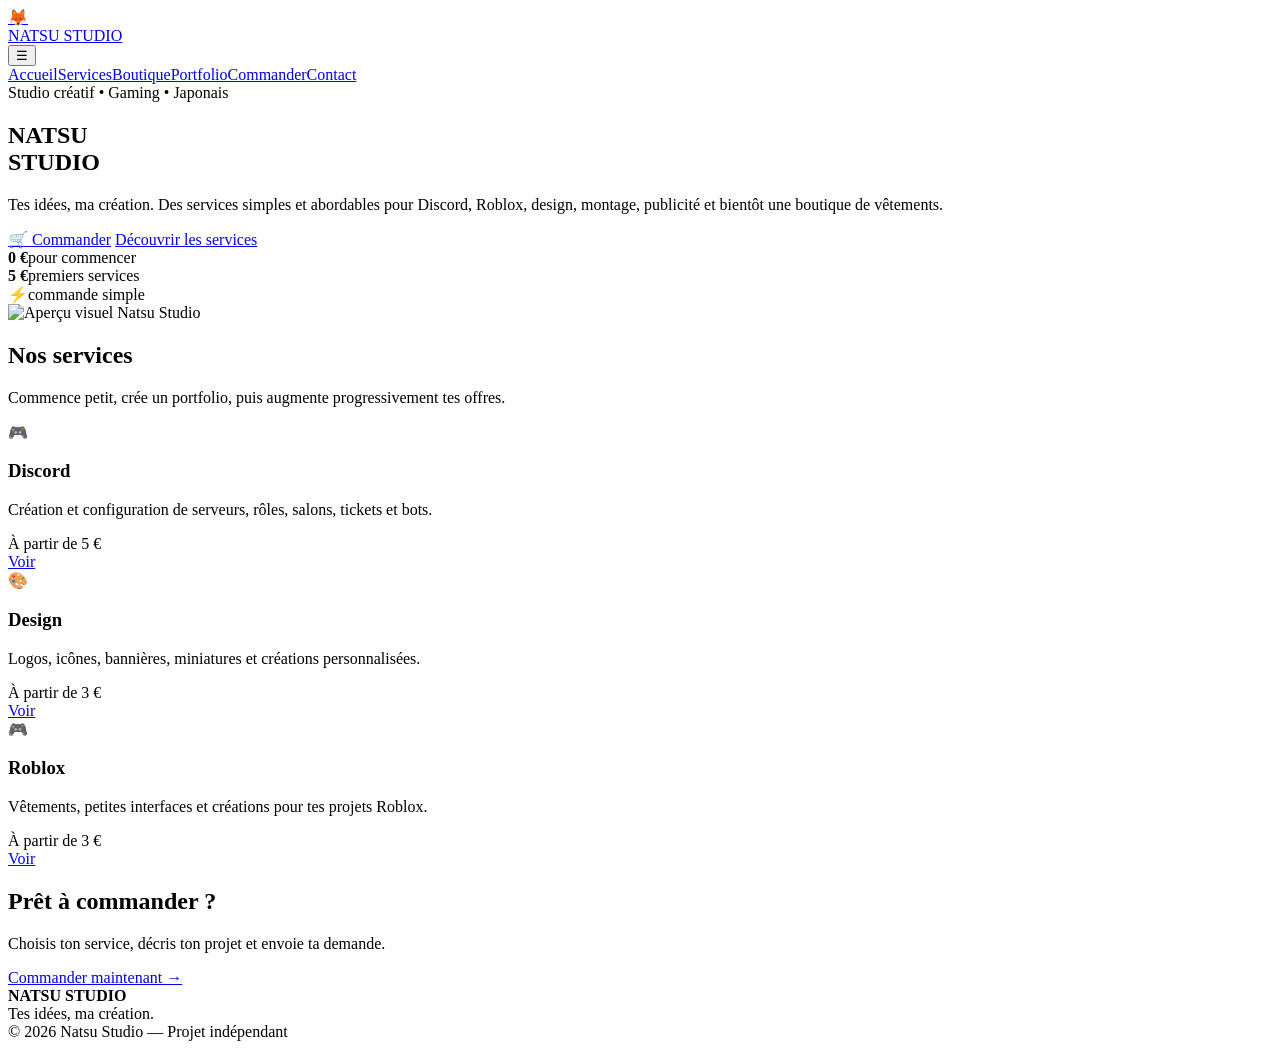
==== index.html @ b17cea8c "Add files via upload" ====
<!doctype html>
<html lang="fr">
<head>
<meta charset="utf-8">
<meta name="viewport" content="width=device-width, initial-scale=1">
<title>Accueil — Natsu Studio</title>
<meta name="description" content="Natsu Studio — Discord, design, Roblox, montage, publicité et vêtements.">
<link rel="stylesheet" href="css/style.css">
</head>
<body>

<header class="nav">
  <div class="container nav-inner">
    <a class="brand" href="index.html"><div class="brand-mark">🦊</div><div>NATSU <span>STUDIO</span></div></a>
    <button class="mobile-menu" aria-label="Menu">☰</button>
    <nav class="nav-links"><a class="active" href="index.html">Accueil</a><a class="" href="services.html">Services</a><a class="" href="boutique.html">Boutique</a><a class="" href="portfolio.html">Portfolio</a><a class="" href="commander.html">Commander</a><a class="" href="contact.html">Contact</a></nav>
  </div>
</header>

<main>
<section class="hero">
 <div class="container hero-grid">
  <div>
   <div class="eyebrow">Studio créatif • Gaming • Japonais</div>
   <h1><span>NATSU</span><br>STUDIO</h1>
   <p class="lead">Tes idées, ma création. Des services simples et abordables pour Discord, Roblox, design, montage, publicité et bientôt une boutique de vêtements.</p>
   <div class="actions">
    <a class="btn" href="commander.html">🛒 Commander</a>
    <a class="btn secondary" href="services.html">Découvrir les services</a>
   </div>
   <div class="kpi">
    <div class="card"><strong>0 €</strong><span class="small">pour commencer</span></div>
    <div class="card"><strong>5 €</strong><span class="small">premiers services</span></div>
    <div class="card"><strong>⚡</strong><span class="small">commande simple</span></div>
   </div>
  </div>
  <div class="hero-card">
   <img src="assets/natsu-studio-preview.png" alt="Aperçu visuel Natsu Studio">
  </div>
 </div>
</section>

<section class="section">
 <div class="container">
  <div class="section-head"><div><h2>Nos services</h2><p>Commence petit, crée un portfolio, puis augmente progressivement tes offres.</p></div></div>
  <div class="grid">
   <article class="card"><div class="icon">🎮</div><h3>Discord</h3><p>Création et configuration de serveurs, rôles, salons, tickets et bots.</p><div class="price">À partir de 5 €</div><a class="btn secondary" href="services.html#discord">Voir</a></article>
   <article class="card"><div class="icon">🎨</div><h3>Design</h3><p>Logos, icônes, bannières, miniatures et créations personnalisées.</p><div class="price">À partir de 3 €</div><a class="btn secondary" href="services.html#design">Voir</a></article>
   <article class="card"><div class="icon">🎮</div><h3>Roblox</h3><p>Vêtements, petites interfaces et créations pour tes projets Roblox.</p><div class="price">À partir de 3 €</div><a class="btn secondary" href="services.html#roblox">Voir</a></article>
  </div>
 </div>
</section>

<section class="section">
 <div class="container">
  <div class="banner">
   <div><h2>Prêt à commander ?</h2><p class="lead">Choisis ton service, décris ton projet et envoie ta demande.</p></div>
   <a class="btn" href="commander.html">Commander maintenant →</a>
  </div>
 </div>
</section>
</main>

<footer class="footer">
  <div class="container footer-inner">
    <div><strong>NATSU STUDIO</strong><br><span class="small">Tes idées, ma création.</span></div>
    <div class="small">© 2026 Natsu Studio — Projet indépendant</div>
  </div>
</footer>

<script src="js/script.js"></script>
</body>
</html>
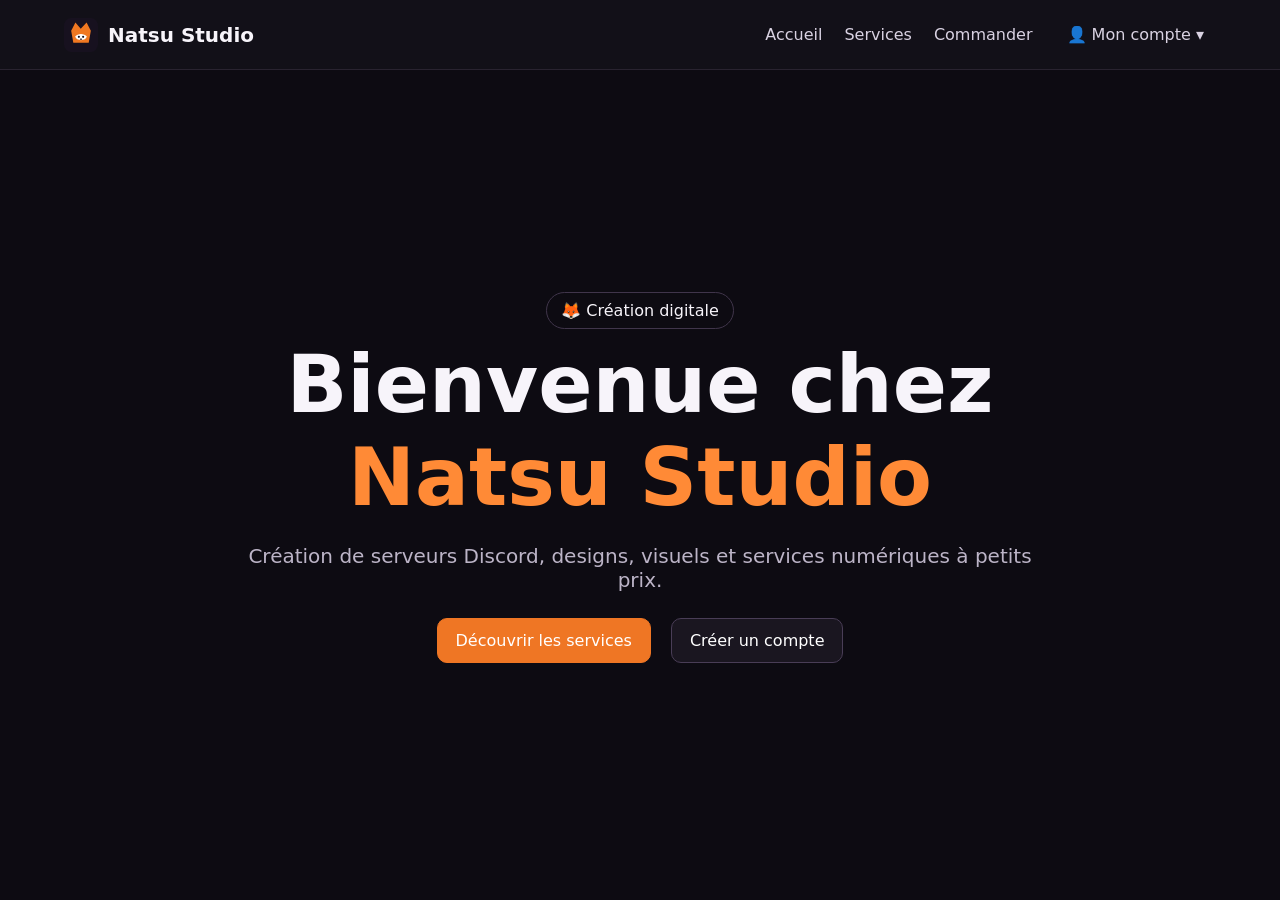
==== commit 8c655f06: "Add files via upload" ====
--- a/index.html
+++ b/index.html
@@ -2,72 +2,36 @@
 <html lang="fr">
 <head>
 <meta charset="utf-8">
-<meta name="viewport" content="width=device-width, initial-scale=1">
-<title>Accueil — Natsu Studio</title>
-<meta name="description" content="Natsu Studio — Discord, design, Roblox, montage, publicité et vêtements.">
-<link rel="stylesheet" href="css/style.css">
+<meta name="viewport" content="width=device-width,initial-scale=1">
+<title>Natsu Studio</title>
+<link rel="icon" href="favicon.svg">
+<link rel="stylesheet" href="style.css">
 </head>
 <body>
-
-<header class="nav">
-  <div class="container nav-inner">
-    <a class="brand" href="index.html"><div class="brand-mark">🦊</div><div>NATSU <span>STUDIO</span></div></a>
-    <button class="mobile-menu" aria-label="Menu">☰</button>
-    <nav class="nav-links"><a class="active" href="index.html">Accueil</a><a class="" href="services.html">Services</a><a class="" href="boutique.html">Boutique</a><a class="" href="portfolio.html">Portfolio</a><a class="" href="commander.html">Commander</a><a class="" href="contact.html">Contact</a></nav>
-  </div>
+<header class="topbar">
+  <a class="brand" href="index.html"><img src="favicon.svg" alt=""> Natsu Studio</a>
+  <nav>
+    <a href="index.html">Accueil</a>
+    <a href="services.html">Services</a>
+    <a href="orders.html">Commander</a>
+    <div class="account-menu" id="accountMenu">
+      <button id="accountButton" class="nav-button">👤 Mon compte ▾</button>
+      <div class="dropdown" id="accountDropdown">
+        <a href="account.html">👤 Mon compte</a>
+        <a href="orders.html">📦 Mes commandes</a>
+        <a href="settings.html">⚙️ Paramètres</a>
+      </div>
+    </div>
+  </nav>
 </header>
-
-<main>
-<section class="hero">
- <div class="container hero-grid">
-  <div>
-   <div class="eyebrow">Studio créatif • Gaming • Japonais</div>
-   <h1><span>NATSU</span><br>STUDIO</h1>
-   <p class="lead">Tes idées, ma création. Des services simples et abordables pour Discord, Roblox, design, montage, publicité et bientôt une boutique de vêtements.</p>
-   <div class="actions">
-    <a class="btn" href="commander.html">🛒 Commander</a>
-    <a class="btn secondary" href="services.html">Découvrir les services</a>
-   </div>
-   <div class="kpi">
-    <div class="card"><strong>0 €</strong><span class="small">pour commencer</span></div>
-    <div class="card"><strong>5 €</strong><span class="small">premiers services</span></div>
-    <div class="card"><strong>⚡</strong><span class="small">commande simple</span></div>
-   </div>
-  </div>
-  <div class="hero-card">
-   <img src="assets/natsu-studio-preview.png" alt="Aperçu visuel Natsu Studio">
-  </div>
- </div>
-</section>
-
-<section class="section">
- <div class="container">
-  <div class="section-head"><div><h2>Nos services</h2><p>Commence petit, crée un portfolio, puis augmente progressivement tes offres.</p></div></div>
-  <div class="grid">
-   <article class="card"><div class="icon">🎮</div><h3>Discord</h3><p>Création et configuration de serveurs, rôles, salons, tickets et bots.</p><div class="price">À partir de 5 €</div><a class="btn secondary" href="services.html#discord">Voir</a></article>
-   <article class="card"><div class="icon">🎨</div><h3>Design</h3><p>Logos, icônes, bannières, miniatures et créations personnalisées.</p><div class="price">À partir de 3 €</div><a class="btn secondary" href="services.html#design">Voir</a></article>
-   <article class="card"><div class="icon">🎮</div><h3>Roblox</h3><p>Vêtements, petites interfaces et créations pour tes projets Roblox.</p><div class="price">À partir de 3 €</div><a class="btn secondary" href="services.html#roblox">Voir</a></article>
-  </div>
- </div>
-</section>
-
-<section class="section">
- <div class="container">
-  <div class="banner">
-   <div><h2>Prêt à commander ?</h2><p class="lead">Choisis ton service, décris ton projet et envoie ta demande.</p></div>
-   <a class="btn" href="commander.html">Commander maintenant →</a>
-  </div>
- </div>
-</section>
+<main class="hero">
+  <section class="hero-card">
+    <span class="pill">🦊 Création digitale</span>
+    <h1>Bienvenue chez <span>Natsu Studio</span></h1>
+    <p>Création de serveurs Discord, designs, visuels et services numériques à petits prix.</p>
+    <div class="actions"><a class="btn primary" href="services.html">Découvrir les services</a><a class="btn" href="auth.html">Créer un compte</a></div>
+  </section>
 </main>
-
-<footer class="footer">
-  <div class="container footer-inner">
-    <div><strong>NATSU STUDIO</strong><br><span class="small">Tes idées, ma création.</span></div>
-    <div class="small">© 2026 Natsu Studio — Projet indépendant</div>
-  </div>
-</footer>
-
-<script src="js/script.js"></script>
+<script type="module" src="js/site.js"></script>
 </body>
 </html>
--- a/style.css
+++ b/style.css
@@ -0,0 +1 @@
+*{box-sizing:border-box}body{margin:0;font-family:Inter,system-ui,Arial,sans-serif;background:#0d0b12;color:#f7f4fa}a{color:inherit;text-decoration:none}.topbar{height:70px;padding:0 5%;display:flex;align-items:center;justify-content:space-between;border-bottom:1px solid #292330;background:#121018;position:sticky;top:0;z-index:10}.brand{font-weight:800;font-size:20px;display:flex;gap:10px;align-items:center}.brand img{width:34px;height:34px}.topbar nav{display:flex;align-items:center;gap:22px}.topbar nav>a,.nav-button{color:#d9d2e2}.nav-button{background:none;border:0;font:inherit;cursor:pointer;padding:12px}.account-menu{position:relative}.dropdown{display:none;position:absolute;right:0;top:100%;min-width:190px;background:#17131e;border:1px solid #342b3d;border-radius:12px;padding:7px;box-shadow:0 14px 35px #0008}.account-menu:hover .dropdown,.account-menu:focus-within .dropdown{display:block}.dropdown a{display:block;padding:11px 12px;border-radius:8px}.dropdown a:hover{background:#27202e}.hero{min-height:calc(100vh - 70px);display:grid;place-items:center;padding:30px}.hero-card{max-width:850px;text-align:center;padding:70px 30px}.hero h1{font-size:clamp(42px,7vw,80px);margin:18px 0}.hero h1 span{color:#ff8a36}.hero p{font-size:20px;color:#bcb4c7}.pill{padding:8px 14px;border:1px solid #40354b;border-radius:999px}.actions{display:flex;gap:12px;justify-content:center;flex-wrap:wrap}.btn{display:inline-block;padding:12px 18px;border:1px solid #493d56;border-radius:10px;background:#1a1620;color:#fff;cursor:pointer;margin:6px 4px}.btn.primary{background:#ef7624;border-color:#ef7624}.btn.google{background:#fff;color:#17131e}.btn.danger{background:#6e2430}.container{max-width:1000px;margin:45px auto;padding:0 20px}.grid{display:grid;grid-template-columns:repeat(3,1fr);gap:18px;margin:25px 0}.card{background:#15121b;border:1px solid #2c2533;border-radius:16px;padding:24px;margin-bottom:20px}.card h1,.card h2{margin-top:0}.auth-wrap{min-height:100vh;display:grid;place-items:center;padding:20px}.auth-card{width:min(460px,100%);background:#15121b;border:1px solid #2c2533;border-radius:18px;padding:30px}.auth-card .brand{margin-bottom:25px}label{display:block;margin:14px 0;color:#cfc7d5}input,textarea,select{display:block;width:100%;margin-top:7px;padding:12px;border-radius:9px;border:1px solid #3b3244;background:#0e0c12;color:#fff;font:inherit}input:focus,textarea:focus,select:focus{outline:2px solid #ef7624}.check{display:flex;align-items:center;gap:8px}.check input{width:auto;margin:0}.choice{border:1px solid #302838;border-radius:12px;padding:12px;margin:18px 0}.choice label{margin:8px 0}.choice input{display:inline;width:auto;margin-right:7px}.link{border:0;background:none;color:#ff963f;cursor:pointer}.message{min-height:22px;color:#ffb275}.account-info{display:grid;gap:10px;margin:20px 0}.settings-layout{max-width:1100px;margin:40px auto;padding:0 20px;display:grid;grid-template-columns:240px 1fr;gap:22px}.settings-nav{background:#15121b;border:1px solid #2c2533;border-radius:16px;padding:16px;height:max-content}.settings-nav button{width:100%;text-align:left;padding:13px;border:0;border-radius:9px;background:none;color:#ddd6e3;cursor:pointer;margin:3px 0;font:inherit}.settings-nav button.active,.settings-nav button:hover{background:#29212f;color:#fff}.settings-content{background:#15121b;border:1px solid #2c2533;border-radius:16px;padding:28px}.tab{display:none}.tab.active{display:block}.tab hr{border:0;border-top:1px solid #302838;margin:28px 0}.coming{padding:20px;border:1px dashed #564762;border-radius:12px;color:#c8becf}.order-row{padding:15px;border:1px solid #302838;border-radius:12px;margin:10px 0}.status{font-weight:700}.status.pending{color:#ffbd57}.status.in_progress{color:#65b8ff}.status.completed{color:#5be48b}.status.cancelled{color:#ff6875}@media(max-width:720px){.topbar{height:auto;padding:14px 4%;gap:10px;align-items:flex-start}.topbar nav{gap:6px;flex-wrap:wrap;justify-content:flex-end}.topbar nav>a{display:none}.account-menu .dropdown{position:fixed;right:4%;top:62px}.grid{grid-template-columns:1fr}.settings-layout{grid-template-columns:1fr}.settings-nav{display:flex;flex-wrap:wrap;gap:5px}.settings-nav h2{width:100%}.settings-nav button{width:auto;flex:1}.hero-card{padding:45px 10px}}
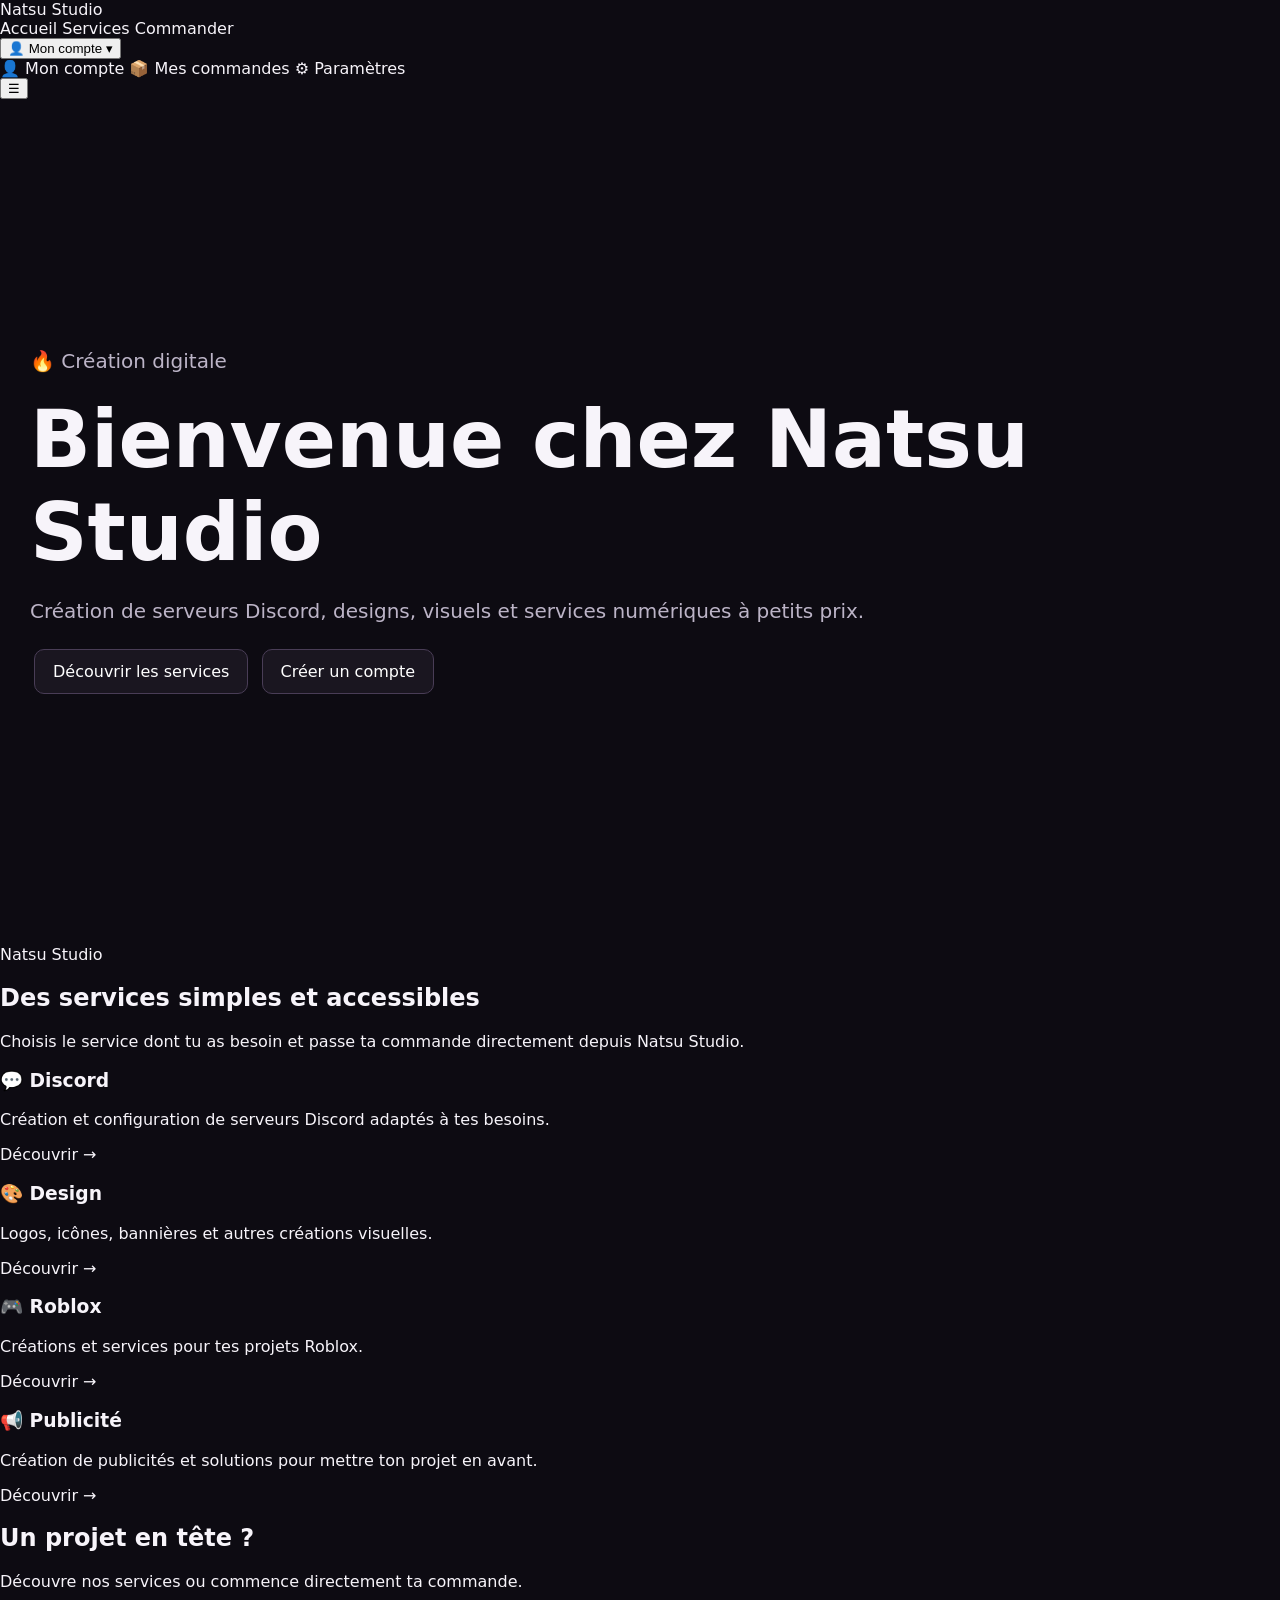
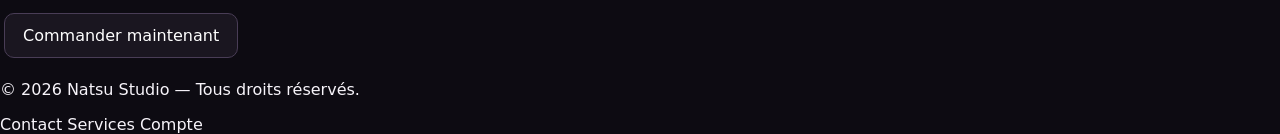
==== commit a2c42dfc: "Update index.html" ====
--- a/index.html
+++ b/index.html
@@ -1,37 +1,191 @@
-<!doctype html>
+<!DOCTYPE html>
 <html lang="fr">
 <head>
-<meta charset="utf-8">
-<meta name="viewport" content="width=device-width,initial-scale=1">
-<title>Natsu Studio</title>
-<link rel="icon" href="favicon.svg">
-<link rel="stylesheet" href="style.css">
+  <meta charset="UTF-8">
+  <meta name="viewport" content="width=device-width, initial-scale=1.0">
+
+  <title>Natsu Studio</title>
+
+  <link rel="stylesheet" href="css/style.css">
+  <link rel="icon" type="image/svg+xml" href="favicon.svg">
 </head>
+
 <body>
-<header class="topbar">
-  <a class="brand" href="index.html"><img src="favicon.svg" alt=""> Natsu Studio</a>
-  <nav>
-    <a href="index.html">Accueil</a>
-    <a href="services.html">Services</a>
-    <a href="orders.html">Commander</a>
-    <div class="account-menu" id="accountMenu">
-      <button id="accountButton" class="nav-button">👤 Mon compte ▾</button>
-      <div class="dropdown" id="accountDropdown">
-        <a href="account.html">👤 Mon compte</a>
-        <a href="orders.html">📦 Mes commandes</a>
-        <a href="settings.html">⚙️ Paramètres</a>
+
+  <header class="site-header">
+    <nav class="navbar">
+
+      <a href="index.html" class="logo">
+        Natsu Studio
+      </a>
+
+      <div class="nav-links">
+        <a href="index.html">Accueil</a>
+        <a href="services.html">Services</a>
+        <a href="commander.html">Commander</a>
+
+        <div class="account-menu">
+          <button class="account-button" type="button">
+            👤 Mon compte ▾
+          </button>
+
+          <div class="account-dropdown">
+            <a href="account.html">👤 Mon compte</a>
+            <a href="orders.html">📦 Mes commandes</a>
+            <a href="settings.html">⚙️ Paramètres</a>
+          </div>
+        </div>
       </div>
+
+      <button class="mobile-menu" type="button">
+        ☰
+      </button>
+
+    </nav>
+  </header>
+
+
+  <main>
+
+    <section class="hero">
+
+      <div class="hero-content">
+
+        <p class="eyebrow">
+          🔥 Création digitale
+        </p>
+
+        <h1>
+          Bienvenue chez Natsu Studio
+        </h1>
+
+        <p class="hero-description">
+          Création de serveurs Discord, designs, visuels et services
+          numériques à petits prix.
+        </p>
+
+        <div class="hero-buttons">
+          <a href="services.html" class="btn btn-primary">
+            Découvrir les services
+          </a>
+
+          <a href="auth.html" class="btn btn-secondary">
+            Créer un compte
+          </a>
+        </div>
+
+      </div>
+
+    </section>
+
+
+    <section class="services-preview">
+
+      <div class="section-heading">
+        <p class="eyebrow">Natsu Studio</p>
+
+        <h2>
+          Des services simples et accessibles
+        </h2>
+
+        <p>
+          Choisis le service dont tu as besoin et passe ta commande
+          directement depuis Natsu Studio.
+        </p>
+      </div>
+
+
+      <div class="service-grid">
+
+        <article class="service-card">
+          <h3>💬 Discord</h3>
+          <p>
+            Création et configuration de serveurs Discord adaptés
+            à tes besoins.
+          </p>
+
+          <a href="services.html">
+            Découvrir →
+          </a>
+        </article>
+
+
+        <article class="service-card">
+          <h3>🎨 Design</h3>
+          <p>
+            Logos, icônes, bannières et autres créations visuelles.
+          </p>
+
+          <a href="services.html">
+            Découvrir →
+          </a>
+        </article>
+
+
+        <article class="service-card">
+          <h3>🎮 Roblox</h3>
+          <p>
+            Créations et services pour tes projets Roblox.
+          </p>
+
+          <a href="services.html">
+            Découvrir →
+          </a>
+        </article>
+
+
+        <article class="service-card">
+          <h3>📢 Publicité</h3>
+          <p>
+            Création de publicités et solutions pour mettre ton
+            projet en avant.
+          </p>
+
+          <a href="services.html">
+            Découvrir →
+          </a>
+        </article>
+
+      </div>
+
+    </section>
+
+
+    <section class="cta-section">
+
+      <h2>
+        Un projet en tête ?
+      </h2>
+
+      <p>
+        Découvre nos services ou commence directement ta commande.
+      </p>
+
+      <a href="commander.html" class="btn btn-primary">
+        Commander maintenant
+      </a>
+
+    </section>
+
+  </main>
+
+
+  <footer class="site-footer">
+
+    <p>
+      © 2026 Natsu Studio — Tous droits réservés.
+    </p>
+
+    <div>
+      <a href="contact.html">Contact</a>
+      <a href="services.html">Services</a>
+      <a href="auth.html">Compte</a>
     </div>
-  </nav>
-</header>
-<main class="hero">
-  <section class="hero-card">
-    <span class="pill">🦊 Création digitale</span>
-    <h1>Bienvenue chez <span>Natsu Studio</span></h1>
-    <p>Création de serveurs Discord, designs, visuels et services numériques à petits prix.</p>
-    <div class="actions"><a class="btn primary" href="services.html">Découvrir les services</a><a class="btn" href="auth.html">Créer un compte</a></div>
-  </section>
-</main>
-<script type="module" src="js/site.js"></script>
+
+  </footer>
+
+
+  <script src="js/site.js"></script>
+
 </body>
-</html>+</html>
--- a/css/style.css
+++ b/css/style.css
@@ -0,0 +1 @@
+*{box-sizing:border-box}body{margin:0;font-family:Inter,system-ui,Arial,sans-serif;background:#0d0b12;color:#f7f4fa}a{color:inherit;text-decoration:none}.topbar{height:70px;padding:0 5%;display:flex;align-items:center;justify-content:space-between;border-bottom:1px solid #292330;background:#121018;position:sticky;top:0;z-index:10}.brand{font-weight:800;font-size:20px;display:flex;gap:10px;align-items:center}.brand img{width:34px;height:34px}.topbar nav{display:flex;align-items:center;gap:22px}.topbar nav>a,.nav-button{color:#d9d2e2}.nav-button{background:none;border:0;font:inherit;cursor:pointer;padding:12px}.account-menu{position:relative}.dropdown{display:none;position:absolute;right:0;top:100%;min-width:190px;background:#17131e;border:1px solid #342b3d;border-radius:12px;padding:7px;box-shadow:0 14px 35px #0008}.account-menu:hover .dropdown,.account-menu:focus-within .dropdown{display:block}.dropdown a{display:block;padding:11px 12px;border-radius:8px}.dropdown a:hover{background:#27202e}.hero{min-height:calc(100vh - 70px);display:grid;place-items:center;padding:30px}.hero-card{max-width:850px;text-align:center;padding:70px 30px}.hero h1{font-size:clamp(42px,7vw,80px);margin:18px 0}.hero h1 span{color:#ff8a36}.hero p{font-size:20px;color:#bcb4c7}.pill{padding:8px 14px;border:1px solid #40354b;border-radius:999px}.actions{display:flex;gap:12px;justify-content:center;flex-wrap:wrap}.btn{display:inline-block;padding:12px 18px;border:1px solid #493d56;border-radius:10px;background:#1a1620;color:#fff;cursor:pointer;margin:6px 4px}.btn.primary{background:#ef7624;border-color:#ef7624}.btn.google{background:#fff;color:#17131e}.btn.danger{background:#6e2430}.container{max-width:1000px;margin:45px auto;padding:0 20px}.grid{display:grid;grid-template-columns:repeat(3,1fr);gap:18px;margin:25px 0}.card{background:#15121b;border:1px solid #2c2533;border-radius:16px;padding:24px;margin-bottom:20px}.card h1,.card h2{margin-top:0}.auth-wrap{min-height:100vh;display:grid;place-items:center;padding:20px}.auth-card{width:min(460px,100%);background:#15121b;border:1px solid #2c2533;border-radius:18px;padding:30px}.auth-card .brand{margin-bottom:25px}label{display:block;margin:14px 0;color:#cfc7d5}input,textarea,select{display:block;width:100%;margin-top:7px;padding:12px;border-radius:9px;border:1px solid #3b3244;background:#0e0c12;color:#fff;font:inherit}input:focus,textarea:focus,select:focus{outline:2px solid #ef7624}.check{display:flex;align-items:center;gap:8px}.check input{width:auto;margin:0}.choice{border:1px solid #302838;border-radius:12px;padding:12px;margin:18px 0}.choice label{margin:8px 0}.choice input{display:inline;width:auto;margin-right:7px}.link{border:0;background:none;color:#ff963f;cursor:pointer}.message{min-height:22px;color:#ffb275}.account-info{display:grid;gap:10px;margin:20px 0}.settings-layout{max-width:1100px;margin:40px auto;padding:0 20px;display:grid;grid-template-columns:240px 1fr;gap:22px}.settings-nav{background:#15121b;border:1px solid #2c2533;border-radius:16px;padding:16px;height:max-content}.settings-nav button{width:100%;text-align:left;padding:13px;border:0;border-radius:9px;background:none;color:#ddd6e3;cursor:pointer;margin:3px 0;font:inherit}.settings-nav button.active,.settings-nav button:hover{background:#29212f;color:#fff}.settings-content{background:#15121b;border:1px solid #2c2533;border-radius:16px;padding:28px}.tab{display:none}.tab.active{display:block}.tab hr{border:0;border-top:1px solid #302838;margin:28px 0}.coming{padding:20px;border:1px dashed #564762;border-radius:12px;color:#c8becf}.order-row{padding:15px;border:1px solid #302838;border-radius:12px;margin:10px 0}.status{font-weight:700}.status.pending{color:#ffbd57}.status.in_progress{color:#65b8ff}.status.completed{color:#5be48b}.status.cancelled{color:#ff6875}@media(max-width:720px){.topbar{height:auto;padding:14px 4%;gap:10px;align-items:flex-start}.topbar nav{gap:6px;flex-wrap:wrap;justify-content:flex-end}.topbar nav>a{display:none}.account-menu .dropdown{position:fixed;right:4%;top:62px}.grid{grid-template-columns:1fr}.settings-layout{grid-template-columns:1fr}.settings-nav{display:flex;flex-wrap:wrap;gap:5px}.settings-nav h2{width:100%}.settings-nav button{width:auto;flex:1}.hero-card{padding:45px 10px}}
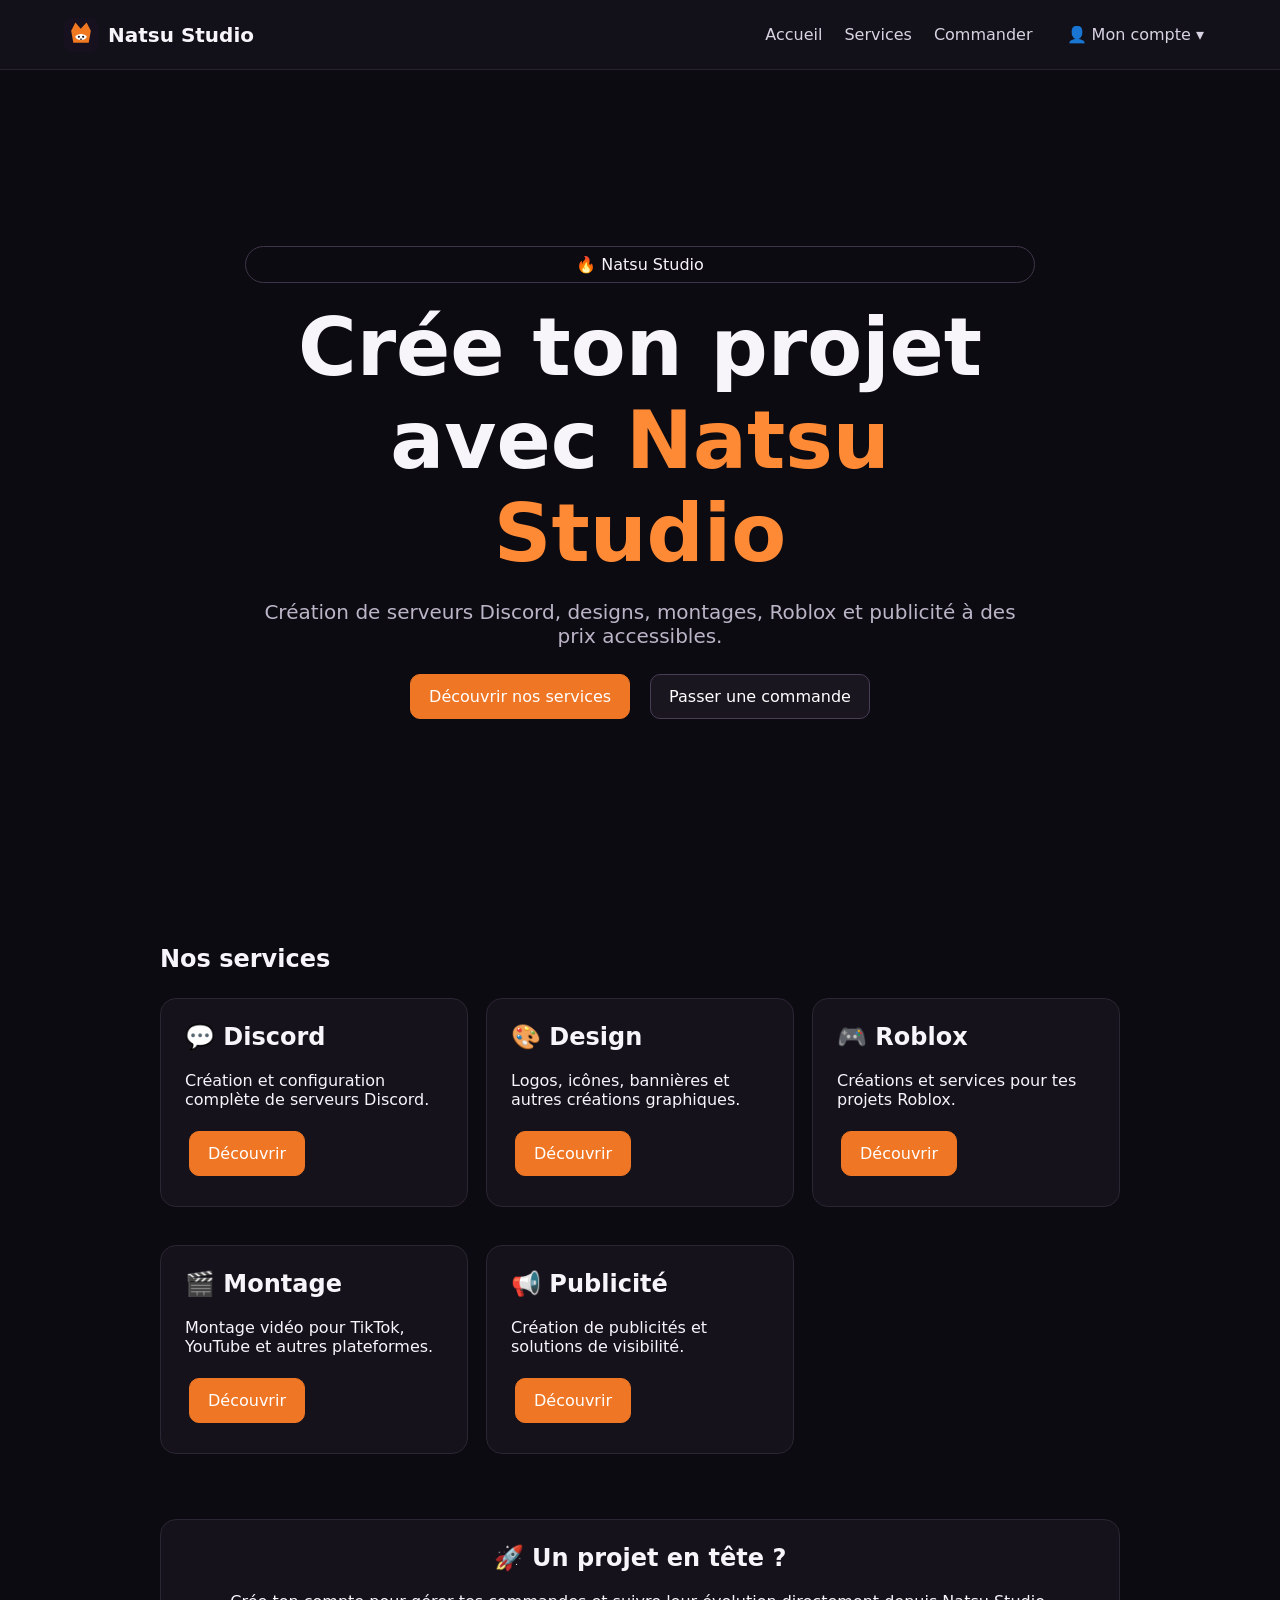
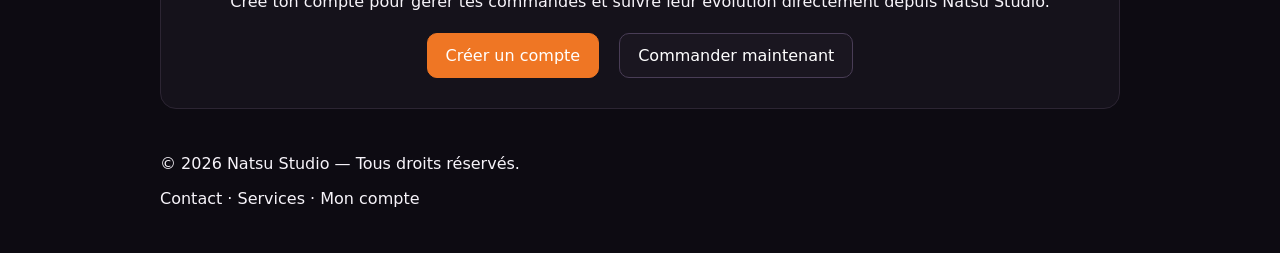
==== commit f9beabd6: "Update index.html" ====
--- a/index.html
+++ b/index.html
@@ -3,44 +3,35 @@
 <head>
   <meta charset="UTF-8">
   <meta name="viewport" content="width=device-width, initial-scale=1.0">
-
   <title>Natsu Studio</title>
-
   <link rel="stylesheet" href="css/style.css">
-  <link rel="icon" type="image/svg+xml" href="favicon.svg">
+  <link rel="icon" href="favicon.svg">
 </head>
 
 <body>
 
-  <header class="site-header">
-    <nav class="navbar">
+  <header class="topbar">
+    <a href="index.html" class="brand">
+      <img src="favicon.svg" alt="Natsu Studio">
+      <span>Natsu Studio</span>
+    </a>
 
-      <a href="index.html" class="logo">
-        Natsu Studio
-      </a>
+    <nav>
+      <a href="index.html">Accueil</a>
+      <a href="services.html">Services</a>
+      <a href="commander.html">Commander</a>
 
-      <div class="nav-links">
-        <a href="index.html">Accueil</a>
-        <a href="services.html">Services</a>
-        <a href="commander.html">Commander</a>
+      <div class="account-menu">
+        <button class="nav-button" type="button">
+          👤 Mon compte ▾
+        </button>
 
-        <div class="account-menu">
-          <button class="account-button" type="button">
-            👤 Mon compte ▾
-          </button>
-
-          <div class="account-dropdown">
-            <a href="account.html">👤 Mon compte</a>
-            <a href="orders.html">📦 Mes commandes</a>
-            <a href="settings.html">⚙️ Paramètres</a>
-          </div>
+        <div class="dropdown">
+          <a href="account.html">👤 Mon compte</a>
+          <a href="orders.html">📦 Mes commandes</a>
+          <a href="settings.html">⚙️ Paramètres</a>
         </div>
       </div>
-
-      <button class="mobile-menu" type="button">
-        ☰
-      </button>
-
     </nav>
   </header>
 
@@ -48,29 +39,94 @@
   <main>
 
     <section class="hero">
+      <div class="hero-card">
 
-      <div class="hero-content">
+        <div class="pill">
+          🔥 Natsu Studio
+        </div>
 
-        <p class="eyebrow">
-          🔥 Création digitale
+        <h1>
+          Crée ton projet avec
+          <span>Natsu Studio</span>
+        </h1>
+
+        <p>
+          Création de serveurs Discord, designs, montages, Roblox
+          et publicité à des prix accessibles.
         </p>
 
-        <h1>
-          Bienvenue chez Natsu Studio
-        </h1>
-
-        <p class="hero-description">
-          Création de serveurs Discord, designs, visuels et services
-          numériques à petits prix.
-        </p>
-
-        <div class="hero-buttons">
-          <a href="services.html" class="btn btn-primary">
-            Découvrir les services
+        <div class="actions">
+          <a href="services.html" class="btn primary">
+            Découvrir nos services
           </a>
 
-          <a href="auth.html" class="btn btn-secondary">
-            Créer un compte
+          <a href="commander.html" class="btn">
+            Passer une commande
+          </a>
+        </div>
+
+      </div>
+    </section>
+
+
+    <section class="container">
+
+      <h2>Nos services</h2>
+
+      <div class="grid">
+
+        <div class="card">
+          <h2>💬 Discord</h2>
+          <p>
+            Création et configuration complète de serveurs Discord.
+          </p>
+
+          <a href="services.html" class="btn primary">
+            Découvrir
+          </a>
+        </div>
+
+        <div class="card">
+          <h2>🎨 Design</h2>
+          <p>
+            Logos, icônes, bannières et autres créations graphiques.
+          </p>
+
+          <a href="services.html" class="btn primary">
+            Découvrir
+          </a>
+        </div>
+
+        <div class="card">
+          <h2>🎮 Roblox</h2>
+          <p>
+            Créations et services pour tes projets Roblox.
+          </p>
+
+          <a href="services.html" class="btn primary">
+            Découvrir
+          </a>
+        </div>
+
+        <div class="card">
+          <h2>🎬 Montage</h2>
+          <p>
+            Montage vidéo pour TikTok, YouTube et autres plateformes.
+          </p>
+
+          <a href="services.html" class="btn primary">
+            Découvrir
+          </a>
+        </div>
+
+        <div class="card">
+          <h2>📢 Publicité</h2>
+          <p>
+            Création de publicités et solutions de visibilité.
+          </p>
+
+          <a href="services.html" class="btn primary">
+            Découvrir
           </a>
         </div>
 
@@ -79,113 +135,50 @@
     </section>
 
 
-    <section class="services-preview">
+    <section class="container">
 
-      <div class="section-heading">
-        <p class="eyebrow">Natsu Studio</p>
+      <div class="card" style="text-align:center">
 
-        <h2>
-          Des services simples et accessibles
-        </h2>
+        <h2>🚀 Un projet en tête ?</h2>
 
         <p>
-          Choisis le service dont tu as besoin et passe ta commande
-          directement depuis Natsu Studio.
+          Crée ton compte pour gérer tes commandes et suivre leur
+          évolution directement depuis Natsu Studio.
         </p>
-      </div>
 
+        <div class="actions">
+          <a href="auth.html" class="btn primary">
+            Créer un compte
+          </a>
 
-      <div class="service-grid">
-
-        <article class="service-card">
-          <h3>💬 Discord</h3>
-          <p>
-            Création et configuration de serveurs Discord adaptés
-            à tes besoins.
-          </p>
-
-          <a href="services.html">
-            Découvrir →
+          <a href="commander.html" class="btn">
+            Commander maintenant
           </a>
-        </article>
-
-
-        <article class="service-card">
-          <h3>🎨 Design</h3>
-          <p>
-            Logos, icônes, bannières et autres créations visuelles.
-          </p>
-
-          <a href="services.html">
-            Découvrir →
-          </a>
-        </article>
-
-
-        <article class="service-card">
-          <h3>🎮 Roblox</h3>
-          <p>
-            Créations et services pour tes projets Roblox.
-          </p>
-
-          <a href="services.html">
-            Découvrir →
-          </a>
-        </article>
-
-
-        <article class="service-card">
-          <h3>📢 Publicité</h3>
-          <p>
-            Création de publicités et solutions pour mettre ton
-            projet en avant.
-          </p>
-
-          <a href="services.html">
-            Découvrir →
-          </a>
-        </article>
+        </div>
 
       </div>
-
-    </section>
-
-
-    <section class="cta-section">
-
-      <h2>
-        Un projet en tête ?
-      </h2>
-
-      <p>
-        Découvre nos services ou commence directement ta commande.
-      </p>
-
-      <a href="commander.html" class="btn btn-primary">
-        Commander maintenant
-      </a>
 
     </section>
 
   </main>
 
 
-  <footer class="site-footer">
-
+  <footer class="container">
     <p>
       © 2026 Natsu Studio — Tous droits réservés.
     </p>
 
-    <div>
+    <p>
       <a href="contact.html">Contact</a>
+      ·
       <a href="services.html">Services</a>
-      <a href="auth.html">Compte</a>
-    </div>
-
+      ·
+      <a href="auth.html">Mon compte</a>
+    </p>
   </footer>
 
 
-  <script src="js/site.js"></script>
+  <script type="module" src="js/site.js"></script>
 
 </body>
 </html>
